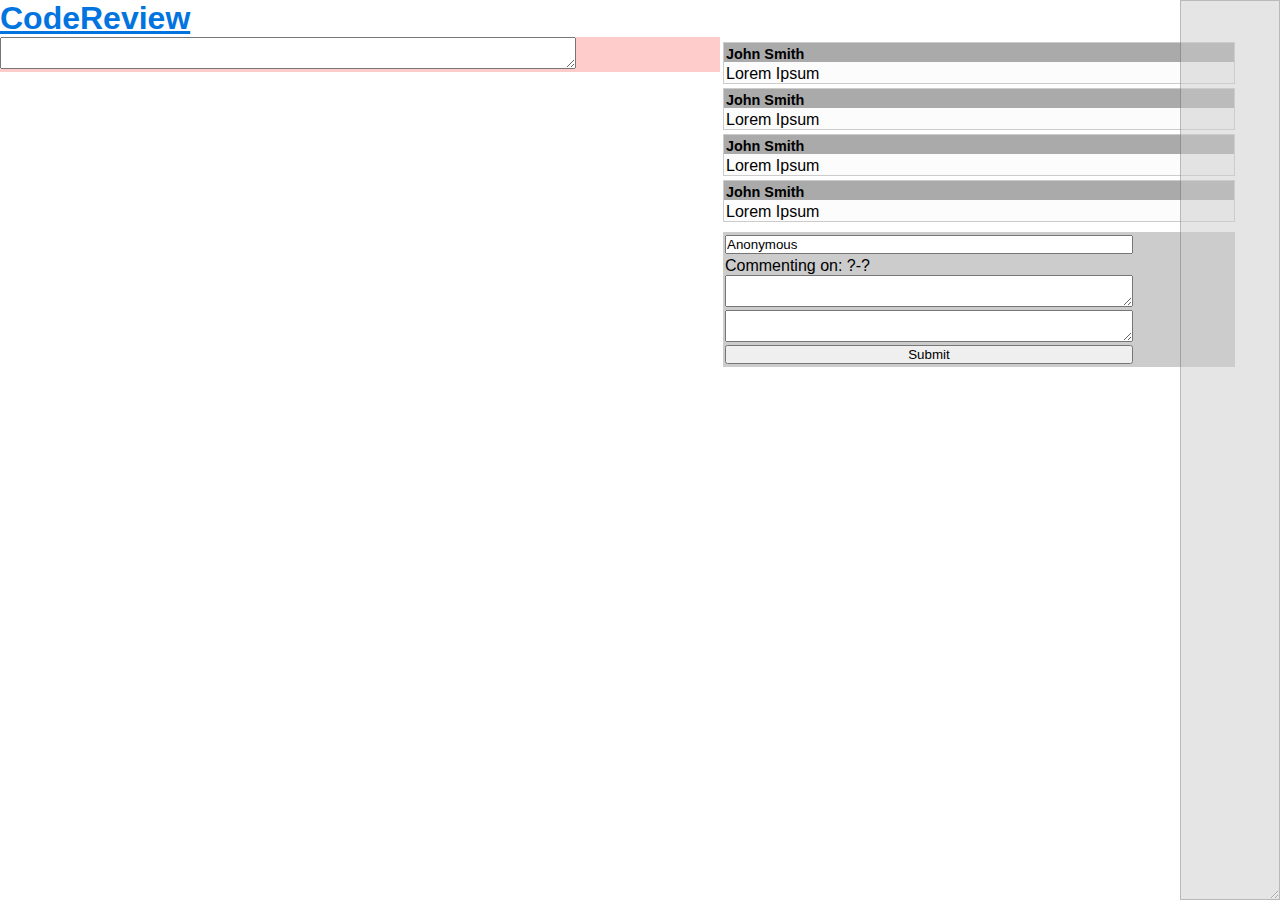
==== new-view.html @ fc854ebb "I'm making my own view, because the html and look is ugly in view.html. Sorry Simon :'(" ====
<html>
	<head>
		<title>CodeReview</title>
		<!-- CSS -->
		<link href="include/CodeMirror/lib/codemirror.css" rel="stylesheet" />
		<link href="new-view.css" rel="stylesheet" />
		<!-- JS -->
		<script src="js/jquery-1.7.2.min.js"></script>
		<script src="include/URI.js"></script>
		<script src="include/diff_match_patch/javascript/diff_match_patch.js"></script>
		<script src="include/CodeMirror/lib/codemirror.js"></script>
		<script src="js/jquery.form.js"></script>
		<script src="js/jquery-ui-1.8.21.custom.min.js"></script>
		<!--
		<script src="include/minimap.js"></script>
		<script src="view.js"></script>
		-->
	</head>
	<body>
		<h1><a href="index.html">CodeReview</a></h1>
		<div id="error"></div>

		<div id="code">
			<p><textarea id="code-view"></textarea></p>
		</div>

		<div id="comment">
			<div id="comment-view">
				<div class="comment-box">
					<div class="comment-title">
						John Smith
					</div>
					<div class="comment-text">
						Lorem Ipsum
					</div>
				</div>
				<div class="comment-box">
					<div class="comment-title">
						John Smith
					</div>
					<div class="comment-text">
						Lorem Ipsum
					</div>
				</div>
				<div class="comment-box">
					<div class="comment-title">
						John Smith
					</div>
					<div class="comment-text">
						Lorem Ipsum
					</div>
				</div>
				<div class="comment-box">
					<div class="comment-title">
						John Smith
					</div>
					<div class="comment-text">
						Lorem Ipsum
					</div>
				</div>
			</div>

			<div id="comment-new">
				<form id="comment-form" enctype="multipart/form-data" 
				  method="POST" action="do/newcomment">
					<input type="hidden" 	name="code_id" 		id="code-id" 	value="-1" />
					<input type="hidden" 	name="line_start" 	id="line-start" value="-1" />
					<input type="hidden" 	name="line_end" 	id="line-end" 	value="-1" />
					<input type="text" 		name="user" 		id="user" 		value="Anonymous" />
					<p>
						Commenting on:
							<span id="lineStartNum">?</span>-<span id="lineEndNum">?</span><br/>
						<textarea id="text" name="text"></textarea><br />
						<textarea id="diffs" name="diffs"></textarea><br />
						<input type="submit" />
					</p>
				</form>
		  	</div>		
		</div>

		<div id="minimap">
			<p><textarea></textarea></p>
		</div>
	</body>
</html>
---- new-view.css ----
html, body {
	height: 99.99%;
	width: 99.99%;
}

body, div, p, pre, img, table, h1, h2, h3, h4, textarea, input {
	padding: 0px;
	margin: 0px;
	font-family: Arial;
}

a { 
	color: #0174DF;
}

#error {
	background-color: #FE2E2E;
}

#code {
	width: 45em;
	background-color: #FFCCCC;
	float: left;
}

#comment {
	padding-top: 5px;
	padding-left: 3px;
	width: 40%;
	float: left;
}

#comment-new input, textarea {
	width: 80%;
	margin-bottom: 3px;
}

#comment #comment-view .comment-box {
	border: 1px solid #CCCCCC;
	margin-bottom: 4px;
}

#comment #comment-view .comment-box .comment-title {
	background-color: #AAAAAA;
	color: #000000;
	font-weight: bold;
	padding-top: 3px;
	padding-left: 2px;
	font-size: 0.9em;
}

#comment #comment-view .comment-box .comment-text {
	background-color: #FCFCFC;
	padding-top: 3px;
	padding-left: 2px;
}

#comment #comment-new {
	margin-top: 10px;
}

#comment #comment-new {
	background-color: #CCCCCC;
	padding-top: 3px;
	padding-left: 2px;
}

#minimap {
	position: absolute;
	top: 0px;
	right: 0px;
	width: 100px;
	height: 99.99%;
	z-index: 2;
	overflow: hidden;
	opacity: 0.5;
}

#minimap textarea {
	width: 100%;
	height: 100%;
	background-color: #CCCCCC;
	font-size: 3px;
	cursor: default;
	/* Disable selection <http://stackoverflow.com/a/4358620> */
	-webkit-touch-callout: none;
	-webkit-user-select: none;
	-khtml-user-select: none;
	-moz-user-select: none;
	-ms-user-select: none;
	user-select: none;
}
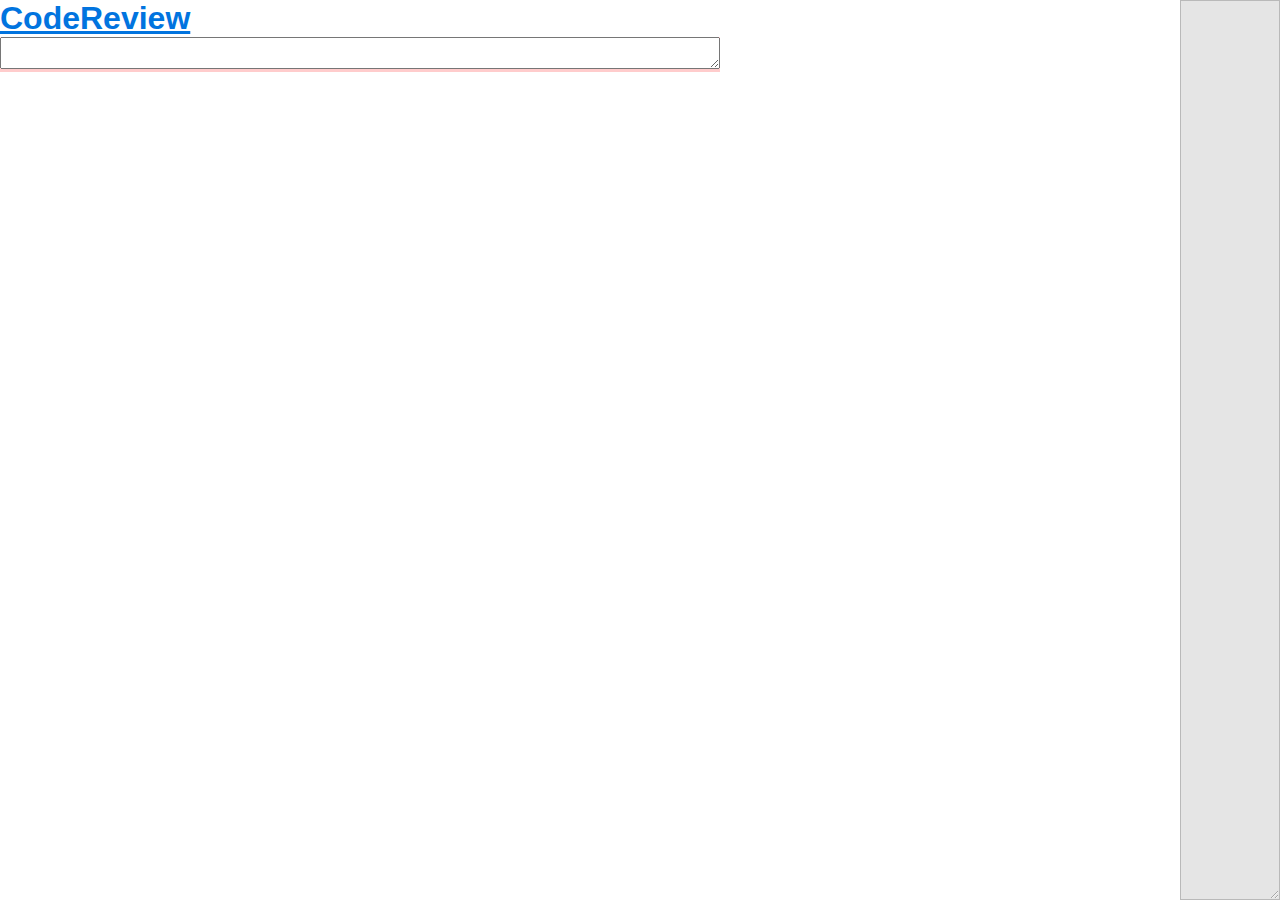
==== commit 93f204ba: "A feeble attempt at changing over the class and id names." ====
--- a/new-view.html
+++ b/new-view.html
@@ -11,6 +11,7 @@
 		<script src="include/CodeMirror/lib/codemirror.js"></script>
 		<script src="js/jquery.form.js"></script>
 		<script src="js/jquery-ui-1.8.21.custom.min.js"></script>
+		<script src="new-view.js"></script>
 		<!--
 		<script src="include/minimap.js"></script>
 		<script src="view.js"></script>
@@ -21,44 +22,11 @@
 		<div id="error"></div>
 
 		<div id="code">
-			<p><textarea id="code-view"></textarea></p>
+			<textarea id="code-view"></textarea>
 		</div>
 
 		<div id="comment">
-			<div id="comment-view">
-				<div class="comment-box">
-					<div class="comment-title">
-						John Smith
-					</div>
-					<div class="comment-text">
-						Lorem Ipsum
-					</div>
-				</div>
-				<div class="comment-box">
-					<div class="comment-title">
-						John Smith
-					</div>
-					<div class="comment-text">
-						Lorem Ipsum
-					</div>
-				</div>
-				<div class="comment-box">
-					<div class="comment-title">
-						John Smith
-					</div>
-					<div class="comment-text">
-						Lorem Ipsum
-					</div>
-				</div>
-				<div class="comment-box">
-					<div class="comment-title">
-						John Smith
-					</div>
-					<div class="comment-text">
-						Lorem Ipsum
-					</div>
-				</div>
-			</div>
+			<div id="comment-view"></div>
 
 			<div id="comment-new">
 				<form id="comment-form" enctype="multipart/form-data" 
@@ -69,7 +37,7 @@
 					<input type="text" 		name="user" 		id="user" 		value="Anonymous" />
 					<p>
 						Commenting on:
-							<span id="lineStartNum">?</span>-<span id="lineEndNum">?</span><br/>
+							<span id="line-start-num">?</span>-<span id="line-end-num">?</span><br/>
 						<textarea id="text" name="text"></textarea><br />
 						<textarea id="diffs" name="diffs"></textarea><br />
 						<input type="submit" />
--- a/new-view.css
+++ b/new-view.css
@@ -23,10 +23,14 @@
 	float: left;
 }
 
+#code-view {
+	width: 100%;
+}
+
 #comment {
 	padding-top: 5px;
 	padding-left: 3px;
-	width: 40%;
+	width: 30%;
 	float: left;
 }
 
